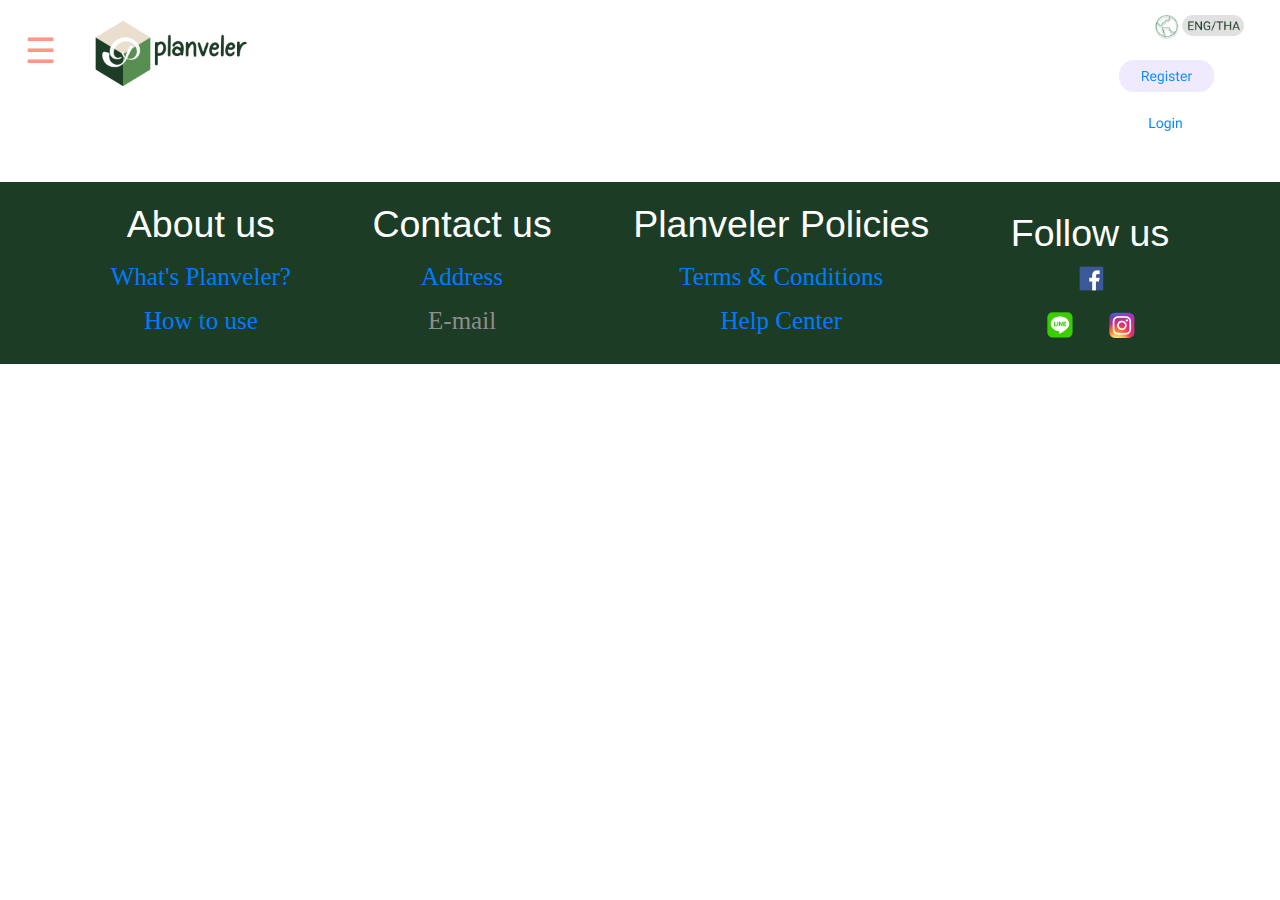
==== index.html @ 1aa32ac4 "planveler" ====
<html>
  <!-- miwwee  -->
<head>
<title>Planveler</title>
<meta name="viewport" content="width=device-width, initial-scale=1,height=device-height">
<meta charset="utf-8">
<meta http-equiv="X-UA-Compatible" content="ie=edge">
 <link rel="stylesheet" href="https://maxcdn.bootstrapcdn.com/bootstrap/3.4.1/css/bootstrap.min.css">
  <script src="https://ajax.googleapis.com/ajax/libs/jquery/3.5.1/jquery.min.js"></script>
  <script src="https://maxcdn.bootstrapcdn.com/bootstrap/3.4.1/js/bootstrap.min.js"></script>
<link rel="stylesheet" href="https://www.w3schools.com/w3css/4/w3.css">
<link rel="stylesheet" href="https://cdnjs.cloudflare.com/ajax/libs/font-awesome/4.7.0/css/font-awesome.min.css">
<link rel="stylesheet" href="https://maxcdn.bootstrapcdn.com/bootstrap/4.0.0-beta.2/css/bootstrap.min.css">
<link rel="stylesheet" href="extentions/css/planveler.css">
<link href="https://fonts.googleapis.com/css2?family=Kanit:ital,wght@1,200&display=swap" rel="stylesheet">
</head>
<body onclick="closeNav()">
<div id="mySidenav" class="sidenav" onclick="event.stopPropagation();">
  <span style="font-size:35px;cursor:pointer;position:absolute;top: 0;right: 5;" onclick="closeNav()">&times;</span>
  <div style="display: block; color: #948BFF; text-align: center;">ชื่อเราเองจ้า</div>
  
  <a href="mainpage.html">หน้าหลัก</a>
  <a href="mainpage.html">ทริปของฉัน</a>
  <a href="mainpage.html">รายการที่บันทึก</a>
  <a href="mainpage.html">รายการทริปที่แนะนำ</a>
  <a href="mainpage.html">แนะนำการใช้งาน</a>
  <a href="mainpage.html">เกี่ยวกับเรา</a>
  <a href="mainpage.html">คำถามที่พบบ่อย</a>
  <a href="mainpage.html">ติดต่อเรา</a>

  
  <div style="position: absolute;bottom: 0px;">
  <p><p><p></p><a href="#">Login</a></p></div>
</div>

<div class="container">
        <div class="row">
<div id="navbar">
<span style="font-size:35px;cursor:pointer;" onclick="openNav(event)">&#9776;</span>

<span class="icon"> <a href="mainpage.html"> 
    <img src="pic/66.png" width="160" height="90" alt="" loading="lazy">
  </a>
 </span>

 <div class="col-lg-2 col-md-2 col-lg-2 offset-lg-6 offset-9" style="padding-right:20px;">
  <div class="row" style="float: right;">
   <div class="loginbar">
    <a href="#changlanguage"><img src="pic/Group 3.png" width="90" height="25"alt="th/eng"></a>  
 </div>
</div>
  
   <div class="row" style="float: right;margin-right: auto;">
    <div class="col-auto">
      <div class="loginbar">
   <a href="#Register"style=><img src="pic/Group 5.png" alt="Register"></a> 
   <a href="#Login"style=><img src="pic/Group 7.png" alt="Login"></a> 
  </div>
  </div>
</div>
</div> 
</div>
</div>
</div>


<div class="bot-bar"style="z-index:1;">
  <div class="container">
    <div class="row justify-content-center" style="margin-top:20px;">
      <div class="col-auto"style="font-family: 'MykidsHandwrittenRegular;'
      !improtant;">
      <div class="botbar-data">
        <h1>About us</h1><p>
          <p><a href="/planveler.html">What's Planveler?</a>
            <p><a href="Howtouse.html">How to use</a>
      </div>
    </div>
      <div class="col-auto">
        <div class="botbar-data">
        <h1>Contact us</h1><p>
          <p><a href="https://www.google.com/maps/dir/13.7358628,100.7661637/%E0%B8%9E%E0%B8%A3%E0%B8%B0%E0%B8%88%E0%B8%AD%E0%B8%A1%E0%B9%80%E0%B8%81%E0%B8%A5%E0%B9%89%E0%B8%B2%E0%B8%A5%E0%B8%B2%E0%B8%94%E0%B8%81%E0%B8%A3%E0%B8%B0%E0%B8%9A%E0%B8%B1%E0%B8%87/@13.7354147,100.7609192,14z/data=!3m1!4b1!4m9!4m8!1m1!4e1!1m5!1m1!1s0x311d664988a1bedf:0xcc678f180e221cd0!2m2!1d100.7782323!2d13.7298889"target="_blank">Address</a>
            <p><a href="">E-mail</a>
      </div>
    </div>
      <div class="col-auto">
        <div class="botbar-data">
        <h1>Planveler Policies</h1><p>
          <p><a href="Terms&Condition.html">Terms & Conditions</a> 
            <p><a href="/Help.html">Help Center</a>
      </div>
    </div>
      <div class="col-auto">
        <div class="botbar-data">
        <h1>Follow us</h1><p>
          <a href="#facebook"><img src="pic/Facebook logo 2.png"></a><p></p>
           <a href="#line"><img src="pic/Line logo 1.png"></a>
           <a href="#ig"><img src="pic/Instragram Logo 2.png"></a>
      </div>
      </div>
  </div>
</div>
</div>
<script src="https://code.jquery.com/jquery-3.2.1.slim.min.js"></script>
    <script src="https://cdnjs.cloudflare.com/ajax/libs/popper.js/1.12.3/umd/popper.min.js"></script>
    <script src="https://maxcdn.bootstrapcdn.com/bootstrap/4.0.0-beta.2/js/bootstrap.min.js"></script>
    <script src="/extentions/css/palnvevlerscript.js"></script>
</body>
</html>
---- extentions/css/planveler.css ----
body {
  background-color: white;
  font-family: 'ageo_personal_uselight','Kanit',sans-serif;
}

@font-face {
  font-family: 'my_kids_handwrittenregular';
  src: url('MyKidsHandwrittenRegular/my_kids_handwritten-webfont.eot');
  src: url('MyKidsHandwrittenRegular/my_kids_handwritten-webfont.eot?#iefix') format('embedded-opentype'),
       url('MyKidsHandwrittenRegular/my_kids_handwritten-webfont.woff2') format('woff2'),
       url('MyKidsHandwrittenRegular/my_kids_handwritten-webfont.woff') format('woff'),
       url('MyKidsHandwrittenRegular/my_kids_handwritten-webfont.ttf') format('truetype'),
       url('MyKidsHandwrittenRegular/my_kids_handwritten-webfont.svg#my_kids_handwrittenregular') format('svg');
  font-weight: normal;
  font-style: normal;

}

@font-face {
  font-family: 'ageo_personal_uselight';
  src: url('webfontkit-20201008-015011/ageopersonaluse-light-webfont.eot');
  src: url('webfontkit-20201008-015011/ageopersonaluse-light-webfont.eot?#iefix') format('embedded-opentype'),
       url('webfontkit-20201008-015011/ageopersonaluse-light-webfont.woff2') format('woff2'),
       url('webfontkit-20201008-015011/ageopersonaluse-light-webfont.woff') format('woff'),
       url('webfontkit-20201008-015011/ageopersonaluse-light-webfont.ttf') format('truetype'),
       url('webfontkit-20201008-015011/ageopersonaluse-light-webfont.svg#ageo_personal_uselight') format('svg');
  font-weight: normal;
  font-style: normal;

}

@font-face {
  font-family: 'space_monoregular';
  src: url('spacemono/spacemono-regular-webfont.eot');
  src: url('spacemono/spacemono-regular-webfont.eot?#iefix') format('embedded-opentype'),
       url('spacemono/spacemono-regular-webfont.woff2') format('woff2'),
       url('spacemono/spacemono-regular-webfont.woff') format('woff'),
       url('spacemono/spacemono-regular-webfont.ttf') format('truetype'),
       url('spacemono/spacemono-regular-webfont.svg#space_monoregular') format('svg');
  font-weight: normal;
  font-style: normal;

}

@font-face {
  font-family: 'waffle_lightregular';
  src: url('Waffle/waffle_light-webfont.eot');
  src: url('Waffle/waffle_light-webfont.eot?#iefix') format('embedded-opentype'),
       url('Waffle/waffle_light-webfont.woff2') format('woff2'),
       url('Waffle/waffle_light-webfont.woff') format('woff'),
       url('Waffle/waffle_light-webfont.ttf') format('truetype'),
       url('Waffle/waffle_light-webfont.svg#waffle_lightregular') format('svg');
  font-weight: normal;
  font-style: normal;

}

.col-auto{
  margin:auto ;
}

.bot-bar {
position: relative;
bottom: -182px;
width: 100%;
height: 182px;
background: #1C3C25;
font-family: my_kids_handwrittenregular;
font-style: normal;
font-weight: normal;
font-size: 25px;
line-height: 29px;
text-align: center;
color: #FFFFFF;
}

.side-bg {
position: fixed;
width: 250px;
height: 100%;
left: 0px;
top: 0px;
background: #445b47;

}

#navbar {
  background-color: #FFFFFF;
  position: fixed;
  top: 0;
  left: 0;
  width: 100%;
  display: inline-block;
  transition: top 0.3s;
  z-index: 3;
}

#navbar a {
  float: right;
  display: block;
  color: #f2f2f2;
  text-align: center;
  padding: 5px;
  text-decoration: none;
  font-size: 14px;
  color: #fc9885;
}
#navbar span {
  float: left;
  display: inline-block;
  color: #fc9885;
  text-align: center;
  padding: 25px;
  text-decoration: none;
  font-size: 25px;
  overflow: hidden;
  position: relative;
}
#navbar span.icon {
  float: left;
  display: inline-block;
  text-align: center;
  padding:5px;
  text-decoration: none;
  font-size: 20px;
  overflow: hidden;
  position: relative;

}
#navbar a:hover {
  background-color: #ddd;
  color: black;
}
.botbar-data a:visited {
  color:#8E8E8E;
  text-decoration: none;
}
.botbar-data a:hover{
  text-decoration: underline;
  color:#8E8E8E;
}

.sidenav {
  height: 100%;
  width: 0;
  position: fixed;
  z-index: 4;
  top: 0;
  left: 0;
  background-color: #D9EDE7;
  overflow-x: hidden;
  transition: 0.5s;
  padding-top: 60px;
 
}

.sidenav a {
  padding-block: 8px 8px 8px 32px;
  margin: 30px 16px;
  text-decoration: none;
  font-size: 20px;
  color: black;
  display: block;
  transition: 0.5s;
  border:1px ;
  width: 220px;
  border-radius: 10px;
  background: #A5B59C;
  text-align: center;
}

.sidenav a:hover {
  color: #f1f1f1;
}

.sidenav .closebtn {
  position: absolute;
  top: 0;
  right: 25px;
  font-size: 36px;
  margin-left: 50px;
}

#main {
  transition: margin-left 0.8s;
  padding: 15px;

}

#backgroundimg {
  position: relative;
width: 100%;
height: 100%;
left: 0px;
top: 0px;
box-sizing: content-box;
display: block;
background-image: url(pic/background01.png);
background-repeat: no-repeat;
background-position: center;
background-size: cover;
font-family: 'ageo';
}

.headermainpage {
  font-family: 'space_monoregular';
  font-size: 60px;
  color:white;
  margin-top: 200px;
  text-align: center;
  letter-spacing: 10px;
}
.headerlogin {
  font-size: 60px;
  color:#235330;
  margin-top: 100px;
  text-align: center;
  letter-spacing: 3px;
}
.search {
  width: 787px;
  margin-top: 100px;
  height: 80px;
  background-color: #fff;
  border-radius: 5px
}

.search-input {
  color: white;
  border: 0;
  outline: 0;
  background: none;
  width: 0;
  margin-top: 5px;
  caret-color: transparent;
  line-height: 80px;
  transition: width 0.4s linear
}

.search .search-input {
  padding: 0 10px;
  width: 100%;
  caret-color: #536bf6;
  font-size: 30px;
  font-weight: 300;
  color: black;
  transition: width 0.4s linear
}

.search-icon {
  height: 80px;
  width: 130px;
  float: right;
  display: flex;
  justify-content: center;
  align-items: center;
  color: white;
  background-color: #1c3c25;
  font-size: 30px;
  bottom: 85px;
  position: relative;
  border-radius: 5px
}

.stupid-line {
  position: absolute;
width: 40%;
height: 0px;
left: 3%;
top: 250px;
border: 0.1px solid #1C3C25;
}

.stupid-line2 {
  position: absolute;
width: 40%;
height: 0px;
right: 3%;
top: 250px;
border: 0.1px solid #1C3C25;
}
.stupid-line3{
position: absolute;
width: 600px;
height: 0px;
left: -34%;
top: 300px;
border: 0.1px solid #1C3C25;
transform: rotate(90deg);
}
.login-logo img{
position: absolute;
width: 171px;
height: 96px;
left: 43%;
top: 204px;

}

.loginbox input {
  background-color:rgba(4, 134, 253, 0.5);
  color: rgba(0, 0, 0, 0.2);
  margin-top: 30px;
  backdrop-filter: blur(4px);
  mix-blend-mode: normal;
  border-radius: 15px;
  align-items: center;
  width: 347px;
  height: 42.9px;
}

.registerinfomation input {
  background-color:rgba(4, 134, 253, 0.5);
  color: rgba(0, 0, 0, 0.2);
  margin-top: 30px;
  margin-left: 15%;
  backdrop-filter: blur(4px);
  mix-blend-mode: normal;
  border-radius: 15px;
  align-items: center;
  width: 347px;
  height: 42.9px;
}

.forgot{
  position: relative;
  top: 20px;
  width: 500px;
  height: 509px;
  right: 1px;
  background: #FFFFFF;
  box-shadow: 0px 1px 4px rgba(0, 0, 0, 0.25);
  }

.forgot input {
  margin-top: 100px;
  background-color:#eaeaea;
  color: rgba(0, 0, 0, 0.2);
  margin-top: 30px;
  margin-left: 15%;
  backdrop-filter: blur(4px);
  mix-blend-mode: normal;
  border-radius: 15px;
  align-items: center;
  width: 347px;
  height: 42.9px;
}

.loginbtu {
margin-left: 30%;
margin-top: 60px;
margin-bottom: 19px;
width: 139px;
height: 51px;
background: rgba(255, 0, 0, 0.9);
border-radius: 18px;
font-style: normal;
font-size: 25px;
line-height: 43px;
text-align: center;
color: white;
}

.registerbtu{
width: 139px;
height: 51px;
margin-left: 35%;
margin-top: 35px;
background: #515151;
border-radius: 18px;
font-style: normal;
font-size: 25px;
line-height: 43px;
text-align: center;
color: white;
}

.registerbtu a:hover{
  color: white;
}

.registerbtu a:link{
  color: white;
}

.optionpassword{
  margin-top: 10px;
  font-style: normal;
  font-weight: normal;
  font-size: 18px;
  font-weight: bold;
  line-height: 29px;
  text-align: center; 
  color: rgba(5, 0, 255, 0.5);
}

#headloginpage {
  box-sizing: border-box;
  height: 130px;
  width: 100%;
}

.search-icon:hover {
  color: #fff !important
}

#cardpic {
  margin: 150px;
}

#iconrecommend {
  
  padding: 20px;
}

.card-body a {
  position: absolute;
  bottom: 10px;
  right: 5px;
}

.quote {
  float: right;
  margin-right: 30px;
  font-size: 18px;
}

.bigquote {
  width: 100%;
  font-family: 'space_monoregular';
  margin-top: 230px;
  background: #fafafa;
  height: 226px;
  border-top:1px solid #f0f0f0;
  border-bottom:1px solid #f0f0f0;
  font-size: 64px;
  text-align: center;
  padding: 65px;
  color: #3c3c3c;
}

.imgshow {
  margin-top: 150px;
  margin-left:10%;
}

.content {
  margin-bottom: 300px;
  margin-left: 10%;
  margin-right: 10%;
}

#rightshowimg {
  padding-left: 100px;
}

.content-1 {
  font-family: 'Kanit';
font-style: normal;
font-weight: normal;
font-size: 20px;
line-height: 23px;
color: #000000;
}

.content-2 {
  font-family: 'Kanit';
font-style: normal;
font-weight: normal;
font-size: 18px;
line-height: 21px;
color: #5A5A5A;
}

.content-3{
  font-family: 'Kanit';
font-style: normal;
font-weight: normal;
  font-size: 24px;
  line-height: 29px;
  color: #5A5A5A;
}

.content-4 {
font-style: normal;
font-weight: normal;
font-size: 36px;
line-height: 43px;
text-align: center;
color: rgba(77, 53, 49, 0.71);
}

.loginbar {
  margin-top: 10px;
}

.header-website {
  font-size: 65px;
  color: #1c3c25;
}

.emp-profile{
  padding: 3%;
  margin-top: 200px;
  margin-bottom: 3%;
  border-radius: 0.5rem;
}
.profile-img{
  text-align: center;
}
.profile-img img{
  width: 180px;
  height: 183px;
}
.profile-img .file {
  position: relative;
  overflow: hidden;
  margin-top: -15%;
  width: 165px;
  border: none;
  border-radius: 0;
  font-size: 15px;
  background: #212529b8;
}
.profile-img .file input {
  position: absolute;
  opacity: 0;
  right: 0;
  top: 0;
  
}
.profile-edit-btn{
  margin-top: 20px;
  border: none;
  border-radius: 1.5rem;
  width: 100%;
  padding: 2%;
  font-weight: 600;
  color: #6c757d;
  cursor: pointer;

}
.content-2 a{
  text-decoration: none;
  color: #454545;
  font-size: 14 px;
  line-height: 29px;
}
.profile-tab p{
  color: #B19999;
}
#myTabContent {
  margin-top: -120px;
  padding: 5px;
  
}
#myTabContent .row{
border-bottom:  1px solid #454545;
padding: 10px;
}
.btn-google {
  color: #878787;
  background-color: white;
  
}

.btn-facebook {
  color: white;
  background-color: #3b5998;
  margin-top: 100px;
  margin-bottom: 40px;
}

.registerinfomation{
width: 500px;
height: 509px;
right: 1px;
background: #FFFFFF;
box-shadow: 0px 1px 4px rgba(0, 0, 0, 0.25);
}

.btn-submit {
  width: 139px;
height: 48px;
margin-left: 35%;
margin-top: 75px;
background: #515151;
border-radius: 18px;
font-style: normal;
font-size: 25px;
line-height: 43px;
text-align: center;
color: white;
}

.btn-submit a:hover{
  color: white;
}

.btn-submit a:link{
  color: white;
}

@media screen and (max-height: 600px) {
  .sidenav {padding-top: 15px;}
  .sidenav a {font-size: 18px;}
}
@media screen and (max-width: 700px){
  .header-website{
    position: relative;
    display: block;
    left: -100px;
    font-size: 30px;
  }
}
@media screen and (max-width: 768px) {
  .side-bg {
    display: none;
  }
  .loginbar {
    display: none;
  }
  .icon {
    
    position: absolute;
    top: 0;
    margin-left: 20vw;
    
  }
  .header-website {
    position: relative;
    display: block;
    left: -100px;
    font-size: 35px;
  }
  .data-slide #container{
    box-sizing: border-box;
    height: 5vw;
    display: inline-block;
    width: 100%;
    height: 360px;
    left: -50px;
  }
  .inside {
      margin-left: -250px;
  }
  
}

@media screen and (max-width: 992px){
    .bot-bar {
    height: 320px;
    display: inline-block;
  }
}
@media screen and (max-width: 1919px){
  .loginbar{
    position: relative;
    right: -300px;
  }
 
}

@media screen and (max-width: 1627px){
  .loginbar{
    position: relative;
    right: -250px;
  }
 
}

@media screen and (max-width: 1469px){
  .loginbar{
    position: relative;
    right: -180px;
  }
 
}

@media screen and (max-width: 1334px){
  .loginbar{
    position: relative;
    right: -140px;
    top: 0px;
  }
  .bigquote {
    font-size: 30px;
  }
}

@media screen and (max-width: 1188px){
  .loginbar{
    position: relative;
    right: -35px;
    top: 0px;
  }
  
}
@media screen and (max-width: 992px){
  .loginbar{
    position: relative;
    right: 18px;
    top: 0px;
  }
}

@media screen and (max-width: 450px){
  .card-text {
    font-size: 12px;
  }
  .card-title {
    font-size: 12px;
  }
  .quote {
    font-size: 12px;
    margin: -30px;
    margin-top: 30px;
  }
  .bigquote{
    font-size: 24px;
  }
  .bot-bar {
    font-size: 15px;
    line-height: 20px;
  }
  .bot-bar h1 {
    font-size: 20px;
  }
  .card {
    width: 300px;
    margin-left: -90px;
  }
  .bigimg {
    display: none;
  }
  .imgshow{
    margin-left: -10px;
  }
  .search .search-input {
    font-size: 15px;
    margin-top: 0px;
    line-height: 50px;
  }
  .search {
    height: 49px;
  }
  .search-icon {
    font-size: 15px;
    height: 50px;
    width: 90px;
    margin-top: 35px;
  }
}

@media screen and (max-width: 375px){

}
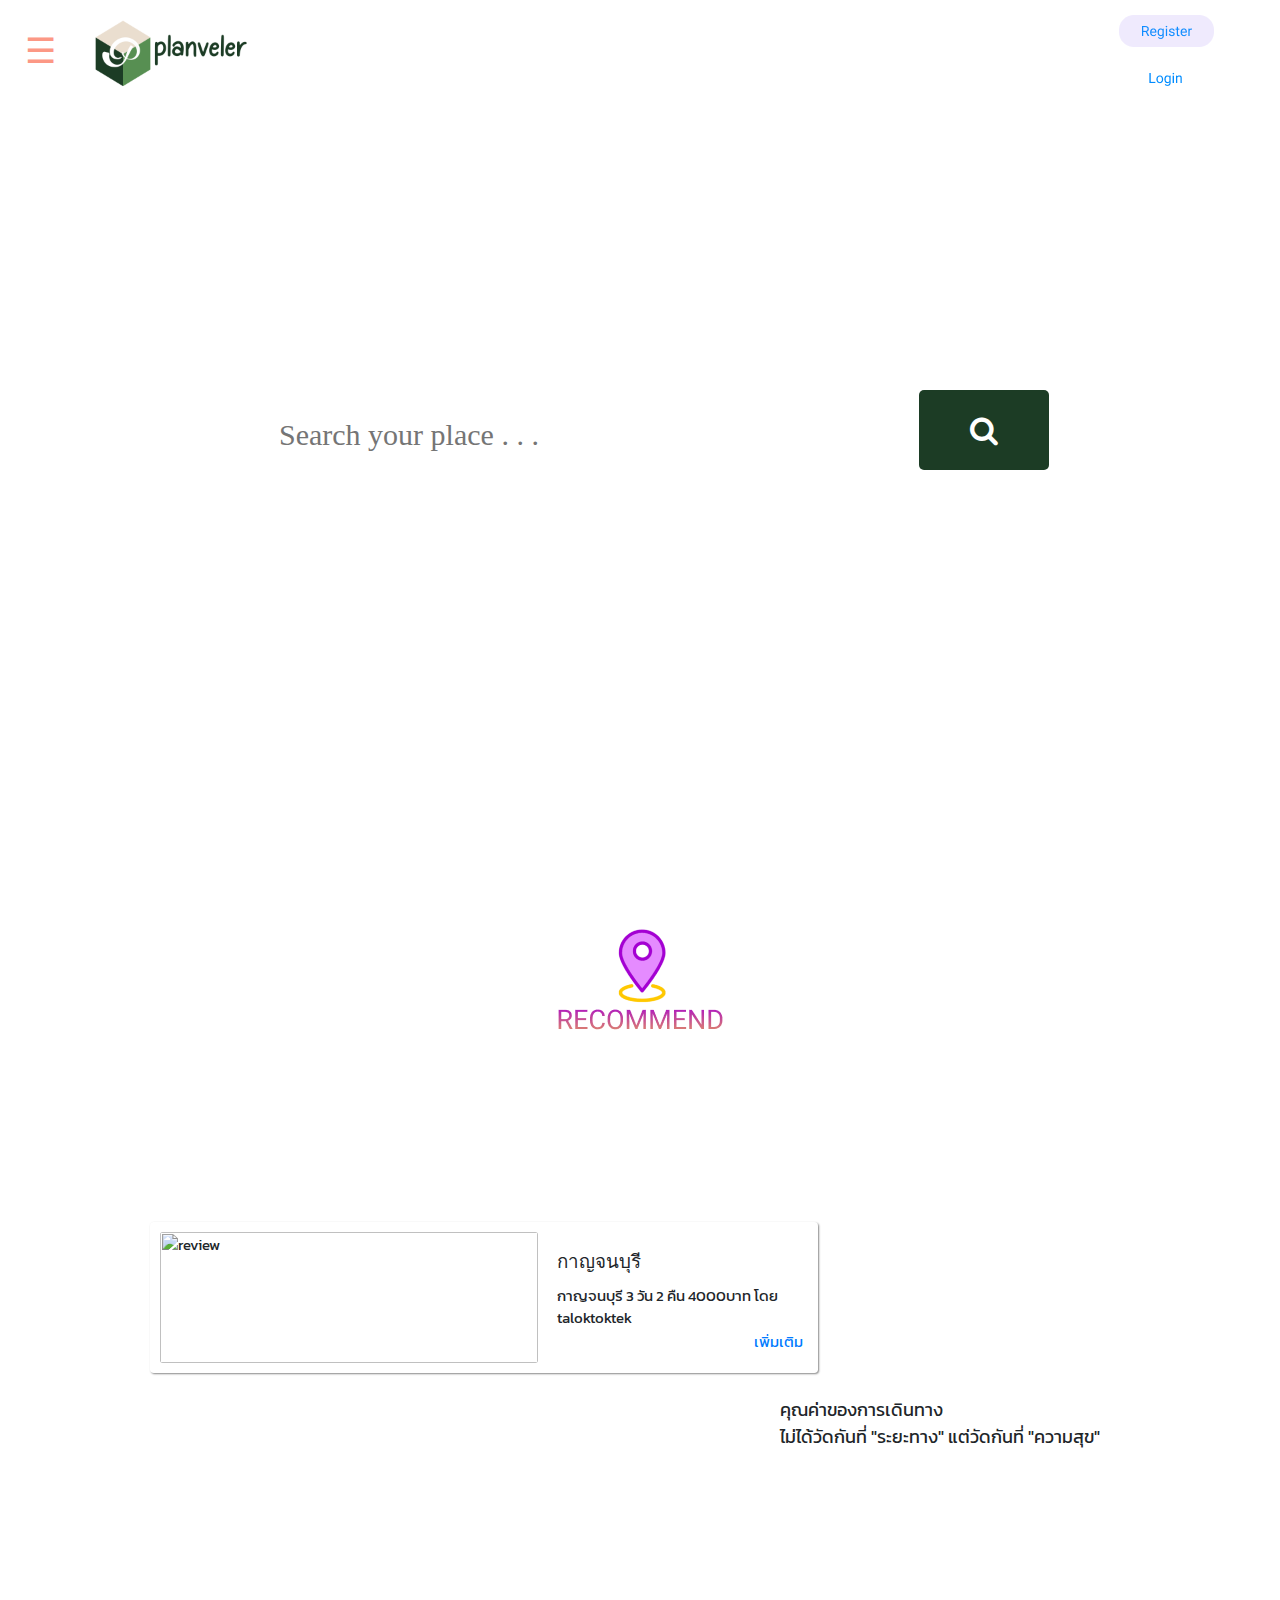
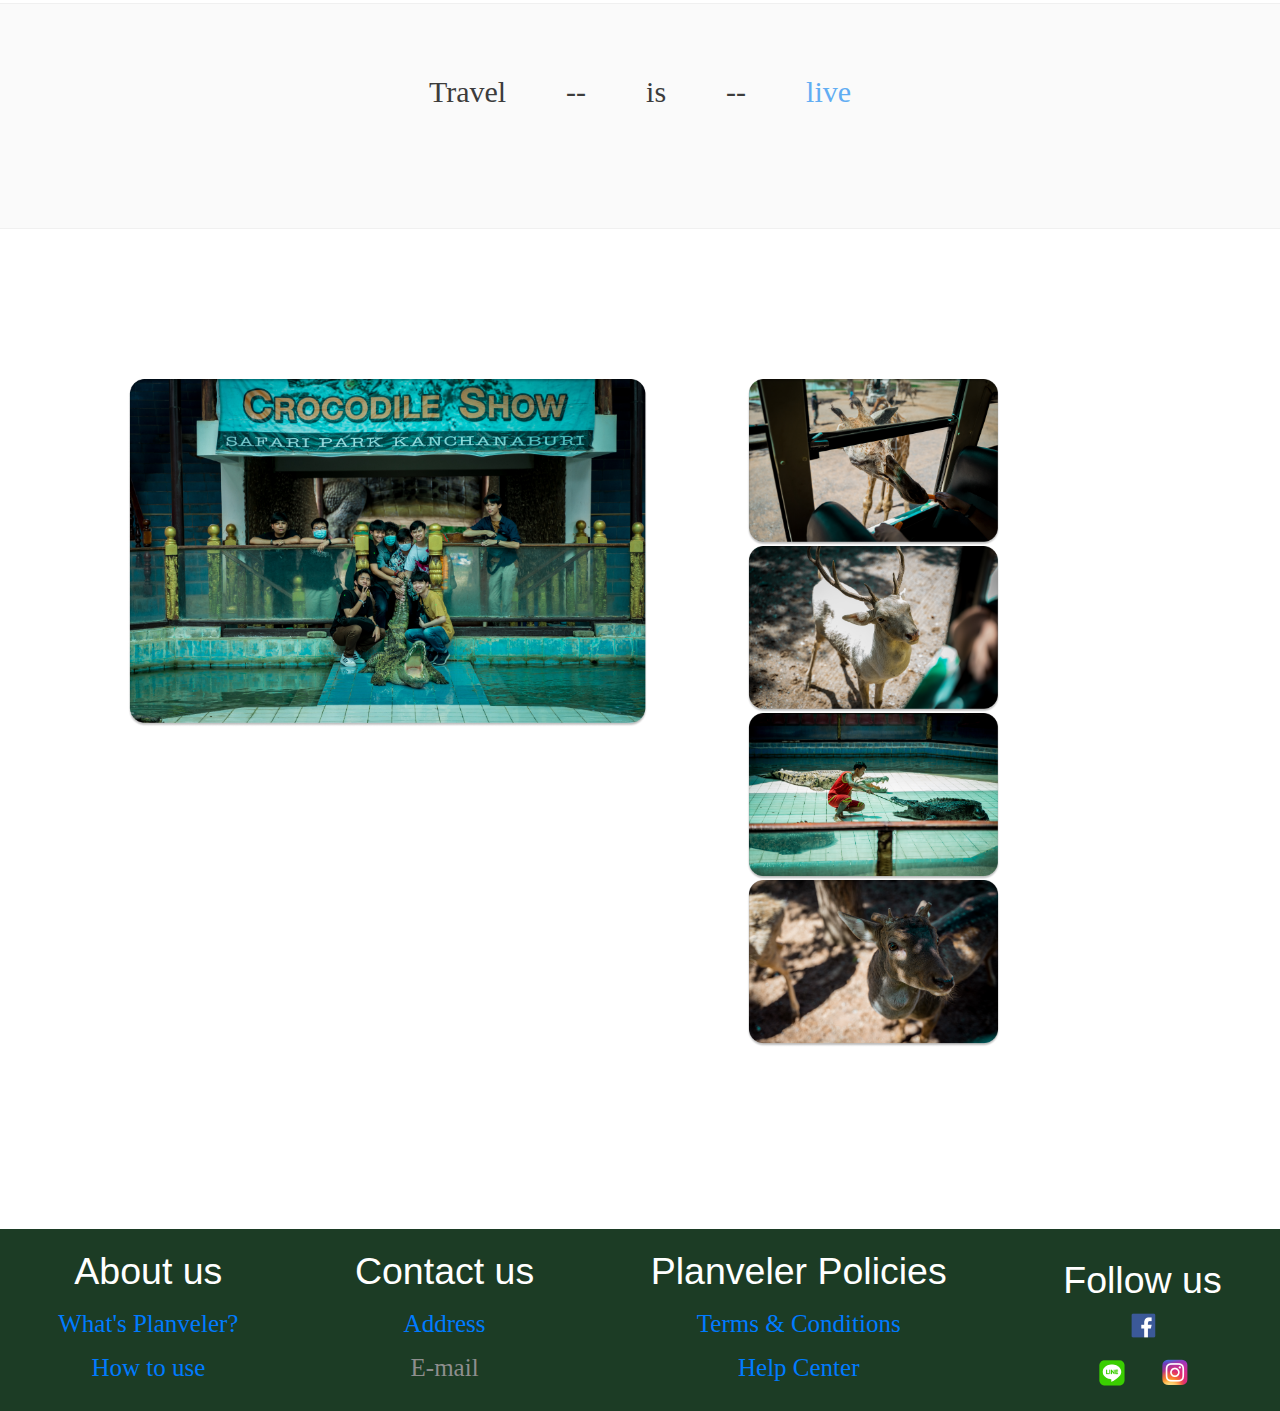
==== commit fd9aa34d: "first" ====
--- a/index.html
+++ b/index.html
@@ -30,7 +30,7 @@
 
   
   <div style="position: absolute;bottom: 0px;">
-  <p><p><p></p><a href="#">Login</a></p></div>
+  <p><p><p></p><a href="Login.html">Login</a></p></div>
 </div>
 
 <div class="container">
@@ -38,7 +38,7 @@
 <div id="navbar">
 <span style="font-size:35px;cursor:pointer;" onclick="openNav(event)">&#9776;</span>
 
-<span class="icon"> <a href="mainpage.html"> 
+<span class="icon"> <a href="index.html"> 
     <img src="pic/66.png" width="160" height="90" alt="" loading="lazy">
   </a>
  </span>
@@ -46,7 +46,7 @@
  <div class="col-lg-2 col-md-2 col-lg-2 offset-lg-6 offset-9" style="padding-right:20px;">
   <div class="row" style="float: right;">
    <div class="loginbar">
-    <a href="#changlanguage"><img src="pic/Group 3.png" width="90" height="25"alt="th/eng"></a>  
+    
  </div>
 </div>
   
@@ -54,7 +54,7 @@
     <div class="col-auto">
       <div class="loginbar">
    <a href="#Register"style=><img src="pic/Group 5.png" alt="Register"></a> 
-   <a href="#Login"style=><img src="pic/Group 7.png" alt="Login"></a> 
+   <a href="Login.html"style=><img src="pic/Group 7.png" alt="Login"></a> 
   </div>
   </div>
 </div>
@@ -62,10 +62,67 @@
 </div>
 </div>
 </div>
+<div class="container-fluid" id="backgroundimg">
+  <div class="headermainpage">planveler</div>
+  <div class="d-flex justify-content-center px-5">
+    <div class="search"> <input type="text" class="search-input" placeholder=" Search your place . . ." name=""> <a href="#" class="search-icon"> <i class="fa fa-search"></i> </a> </div>
+</div>
+</div>
 
+<div id="iconrecommend">
+  <div class="container">
+    <div class="row justify-content-center">
+  <img src="pic/recommend.png" alt="iconrecommend">
+  </div>
+</div>
+</div>
 
+<div id="cardpic">
+<div class="card mb-4" style="max-width: 668px;max-height: 401px; border: 2px;
+padding: 10px;
+box-shadow: 1px 1px 2px #888888;
+">
+  <div class="row no-gutters">
+    <div class="col-md-7"style="padding:auto;">
+      <img src="pic/reviwe1.png" class="card-img" alt="review">
+    </div>
+    <div class="col-md-5">
+      <div class="card-body">
+        <h5 class="card-title">กาญจนบุรี</h5>
+        <p class="card-text">กาญจนบุรี 3 วัน 2 คืน 4000บาท โดย taloktoktek</p>
+        <a href="#" class="stretched-link">เพิ่มเติม</a>
+      </div>
+    </div>
+  </div>
+</div>
+  <div class="quote">
+    คุณค่าของการเดินทาง<br>
+    ไม่ได้วัดกันที่ "ระยะทาง" แต่วัดกันที่ "ความสุข"
+</div>
+</div>
+
+<div class="bigquote">
+<div class="container-fluid" >
+<!-- Content here -->
+Travel&emsp;&emsp;--&emsp;&emsp;is&emsp;&emsp;--&emsp;&emsp;<font style="color: #61adf3">live</font>
+</div>
+</div>
+<div class="imgshow">
+<div class="container-fluid">
+  <div class="row">
+    <div class="col-lg-6-sm-12-md-6"><span class="bigimg"><img height="348px" src="pic/show1.png" alt="img1"></span></div>
+    <div class="col-6" id="rightshowimg">
+    <img width="253px" height="167px" src="pic/show2.png" alt="show2">
+    <img width="253px" height="167px"src="pic/show3.png" alt="show2">
+      <img width="253px" height="167px"src="pic/show4.png" alt="show2">
+      <img width="253px" height="167px"src="pic/show5.png" alt="show2">
+  </div>
+  </span>
+</div>
+</div>
+</div>
 <div class="bot-bar"style="z-index:1;">
-  <div class="container">
+  <div class="container-fluid">
     <div class="row justify-content-center" style="margin-top:20px;">
       <div class="col-auto"style="font-family: 'MykidsHandwrittenRegular;'
       !improtant;">
@@ -105,4 +162,5 @@
     <script src="https://maxcdn.bootstrapcdn.com/bootstrap/4.0.0-beta.2/js/bootstrap.min.js"></script>
     <script src="/extentions/css/palnvevlerscript.js"></script>
 </body>
-</html>+</html>
+<!-- dasda -->